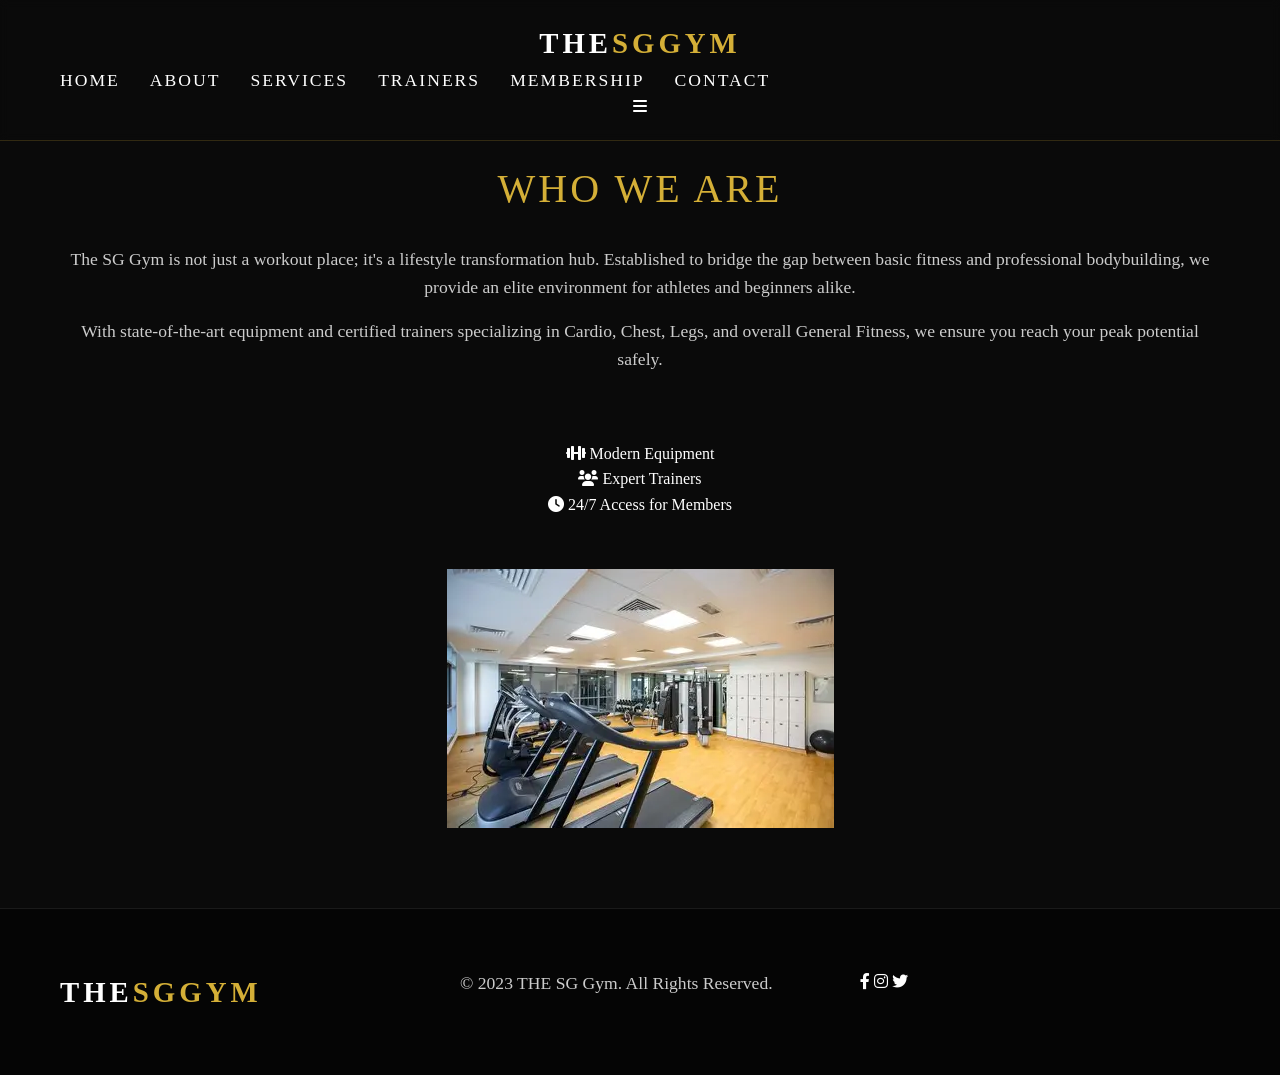
==== about.html @ 9d5d8e11 "Add files via upload" ====
<!DOCTYPE html>
<html lang="en">
<head>
    <meta charset="UTF-8">
    <meta name="viewport" content="width=device-width, initial-scale=1.0">
    <meta name="description" content="The SG Gym - Best Fitness Center in Gurgaon, Manesar, Pachgaon. Join now for Cardio, Chest, Leg training and more.">
    <title>The SG Gym | Transform Your Body</title>
    <link rel="stylesheet" href="style.css">
    <!-- Google Fonts -->
    <link rel="preconnect" href="https://fonts.googleapis.com">
    <link rel="preconnect" href="https://fonts.gstatic.com" crossorigin>
    <link href="https://fonts.googleapis.com/css2?family=Montserrat:wght@400;600;700;900&family=Oswald:wght@500;700&display=swap" rel="stylesheet">
    <!-- Font Awesome for Icons -->
    <link rel="stylesheet" href="https://cdnjs.cloudflare.com/ajax/libs/font-awesome/6.0.0/css/all.min.css">
</head>
<body>

    <!-- Navigation -->
    <nav class="navbar">
        <div class="container">
            <div class="logo">The<span>SG</span><span>Gym</span></div>
            <ul class="nav-links">
                <li><a href="index.html">Home</a></li>
                <li><a href="about.html">About</a></li>
                <li><a href="services.html">Services</a></li>
                <li><a href="trainers.html">Trainers</a></li>
                <li><a href="membership.html">Membership</a></li>
                <li><a href="contact.html">Contact</a></li>
            </ul>
            <div class="hamburger">
                <i class="fas fa-bars"></i>
            </div>
        </div>
    </nav>

<br>
<br>
<br>

  <!-- About Section -->
    <section id="about" class="about section-padding">
        <div class="container">
            <div class="section-heading">
                <h2>Who We Are</h2>
                <div class="line"></div>
            </div>
            <div class="about-grid">
                <div class="about-text">
                    <p>The SG Gym is not just a workout place; it's a lifestyle transformation hub. Established to bridge the gap between basic fitness and professional bodybuilding, we provide an elite environment for athletes and beginners alike.</p>
                    <p>With state-of-the-art equipment and certified trainers specializing in Cardio, Chest, Legs, and overall General Fitness, we ensure you reach your peak potential safely.</p><br><br>
                    <ul class="features-list">
                        <li><i class="fas fa-dumbbell"></i> Modern Equipment</li>
                        <li><i class="fas fa-users"></i> Expert Trainers</li>
                        <li><i class="fas fa-clock"></i> 24/7 Access for Members</li><br><br>
                    </ul>
                </div>
                <div class="about-image" style="display: flex; justify-content: center;">
                    <img src="gyminterior.jpg" alt="Gym Interior" >
               </div>
            </div>
        </div>
    </section>

  <!-- Footer -->
    <footer>
        <div class="container">
            <div class="footer-content">
                <div class="logo">The<span>SG</span><span>Gym</span></div>
                <p>&copy; 2023 THE SG Gym. All Rights Reserved.</p>
                <div class="social-links">
                    <a href="#"><i class="fab fa-facebook-f"></i></a>
                    <a href="#"><i class="fab fa-instagram"></i></a>
                    <a href="#"><i class="fab fa-twitter"></i></a>
                </div>
            </div>
        </div>
    </footer>

</body>
</html>
---- style.css ----
/* style.css */

/* --- Reset & Variables --- */
:root {
    --color-black: #0A0A0A;
    --color-charcoal: #1A1A1A;
    --color-gold: #D4AF37;
    --color-gold-hover: #b5952f;
    --color-white: #FFFFFF;
    --font-primary: "Copperplate Gothic Light", Copperplate, "Times New Roman", serif;
    --transition: all 0.3s ease;
}

* {
    margin: 0;
    padding: 0;
    box-sizing: border-box;
}

body {
    font-family: var(--font-primary);
    background-color: var(--color-black);
    color: var(--color-white);
    line-height: 1.6;
    text-align: center;
}

a {
    text-decoration: none;
    color: inherit;
    transition: var(--transition);
}

ul {
    list-style: none;
}

img {
    max-width: 100%;
    display: block;
}

/* --- Typography --- */
h1, h2, h3, h4 {
    text-transform: uppercase;
    letter-spacing: 3px;
    font-weight: normal;
    color: var(--color-gold);
}

h1 { font-size: 3.5rem; margin-bottom: 1rem; }
h2 { font-size: 2.5rem; margin-bottom: 1.5rem; }
h3 { font-size: 1.5rem; margin-bottom: 1rem; }

p {
    margin-bottom: 1rem;
    font-size: 1.1rem;
    color: #cccccc;
}

/* --- Layout Utilities --- */
.container {
    max-width: 1200px;
    margin: 0 auto;
    padding: 0 20px;
}

.section-padding {
    padding: 80px 0;
}

/* --- Navigation Bar --- */
.navbar {
    position: fixed;
    top: 0;
    width: 100%;
    padding: 20px 0;
    background: rgba(10, 10, 10, 0.8); /* Transparent over hero */
    backdrop-filter: blur(5px);
    z-index: 1000;
    transition: var(--transition);
    border-bottom: 1px solid rgba(212, 175, 55, 0.2);
}

.nav-container {
    display: flex;
    justify-content: space-between;
    align-items: center;
    max-width: 1200px;
    margin: 0 auto;
    padding: 0 20px;
}

.logo {
    font-size: 1.8rem;
    color: var(--color-white);
    font-weight: bold;
    letter-spacing: 4px;
    text-transform: uppercase;
}

.logo span {
    color: var(--color-gold);
}

.nav-links {
    display: flex;
    gap: 30px;
}

.nav-links a {
    font-size: 1.1rem;
    text-transform: uppercase;
    letter-spacing: 2px;
    color: var(--color-white);
    position: relative;
}

.nav-links a::after {
    content: '';
    position: absolute;
    width: 0;
    height: 2px;
    bottom: -5px;
    left: 0;
    background-color: var(--color-gold);
    transition: var(--transition);
}

.nav-links a:hover {
    color: var(--color-gold);
}

.nav-links a:hover::after {
    width: 100%;
}

/* --- Buttons --- */
.btn {
    display: inline-block;
    padding: 15px 35px;
    border: 2px solid var(--color-gold);
    color: var(--color-gold);
    font-size: 1rem;
    text-transform: uppercase;
    letter-spacing: 2px;
    margin: 10px;
    cursor: pointer;
    background: transparent;
    transition: var(--transition);
}

.btn:hover {
    background-color: var(--color-gold);
    color: var(--color-black);
    transform: translateY(-3px);
    box-shadow: 0 5px 15px rgba(212, 175, 55, 0.3);
}

.btn-small {
    padding: 10px 25px;
    font-size: 0.9rem;
}

/* --- Hero Section --- */
.hero {
    height: 100vh;
    background-image: linear-gradient(rgba(0, 0, 0, 0.7), rgba(0, 0, 0, 0.7)), 
                      url('https://images.unsplash.com/photo-1534438327276-14e5300c3a76?ixlib=rb-1.2.1&auto=format&fit=crop&w=1920&q=80');
    background-size: cover;
    background-position: center;
    background-attachment: fixed;
    display: flex;
    justify-content: center;
    align-items: center;
    text-align: center;
    padding-top: 60px; /* Navbar offset */
}

.hero-content {
    max-width: 800px;
    padding: 20px;
}

.hero-subtitle {
    font-size: 1.2rem;
    color: var(--color-white);
    letter-spacing: 2px;
    margin-bottom: 30px;
}

/* --- Features/Cards Grid --- */
.grid-container {
    display: grid;
    grid-template-columns: repeat(auto-fit, minmax(300px, 1fr));
    gap: 30px;
    margin-top: 40px;
}

.card {
    background-color: var(--color-charcoal);
    padding: 40px 20px;
    border: 1px solid rgba(255, 255, 255, 0.05);
    transition: var(--transition);
    text-align: center;
}

.card:hover {
    border-color: var(--color-gold);
    transform: translateY(-10px);
    box-shadow: 0 10px 20px rgba(0, 0, 0, 0.5);
}

.card-icon {
    font-size: 3rem;
    color: var(--color-gold);
    margin-bottom: 20px;
}

/* --- Pricing --- */
.price-card {
    background-color: var(--color-charcoal);
    padding: 50px 20px;
    border: 1px solid rgba(255, 255, 255, 0.1);
    position: relative;
    overflow: hidden;
}

.price-card.featured {
    border: 2px solid var(--color-gold);
    transform: scale(1.05);
    z-index: 2;
}

.price-card.featured:hover {
    transform: scale(1.08);
}

.price-amount {
    font-size: 2.5rem;
    color: var(--color-white);
    margin: 20px 0;
    font-weight: bold;
}

.price-features li {
    margin-bottom: 15px;
    color: #cccccc;
}

/* --- Contact Form --- */
.form-group {
    margin-bottom: 20px;
    text-align: left;
}

.form-control {
    width: 100%;
    padding: 15px;
    background-color: var(--color-charcoal);
    border: 1px solid #333;
    color: var(--color-white);
    font-family: var(--font-primary);
    font-size: 1rem;
}

.form-control:focus {
    outline: none;
    border-color: var(--color-gold);
}

/* --- Footer --- */
footer {
    background-color: #050505;
    padding: 60px 0 20px;
    border-top: 1px solid var(--color-charcoal);
}

.footer-content {
    display: grid;
    grid-template-columns: repeat(auto-fit, minmax(250px, 1fr));
    gap: 40px;
    text-align: left;
    margin-bottom: 40px;
}

.footer-col h4 {
    margin-bottom: 20px;
    font-size: 1.2rem;
}

.footer-col ul li {
    margin-bottom: 10px;
    color: #888;
}

.footer-col ul li a:hover {
    color: var(--color-gold);
}

.copyright {
    text-align: center;
    color: #555;
    padding-top: 20px;
    border-top: 1px solid var(--color-charcoal);
}

/* --- Responsive --- */
@media (max-width: 768px) {
    h1 { font-size: 2.5rem; }
    h2 { font-size: 2rem; }
    
    .nav-links {
        display: none; /* Simplified for pure CSS - in real production requires JS or checkbox hack */
    }
    
    /* Simple Mobile Menu Placeholder */
    .navbar {
        justify-content: center;
    }
    .nav-links { 
        display: flex; 
        gap: 15px;
        flex-wrap: wrap;
        justify-content: center;
    }
    
    .price-card.featured {
        transform: scale(1);
    }
}
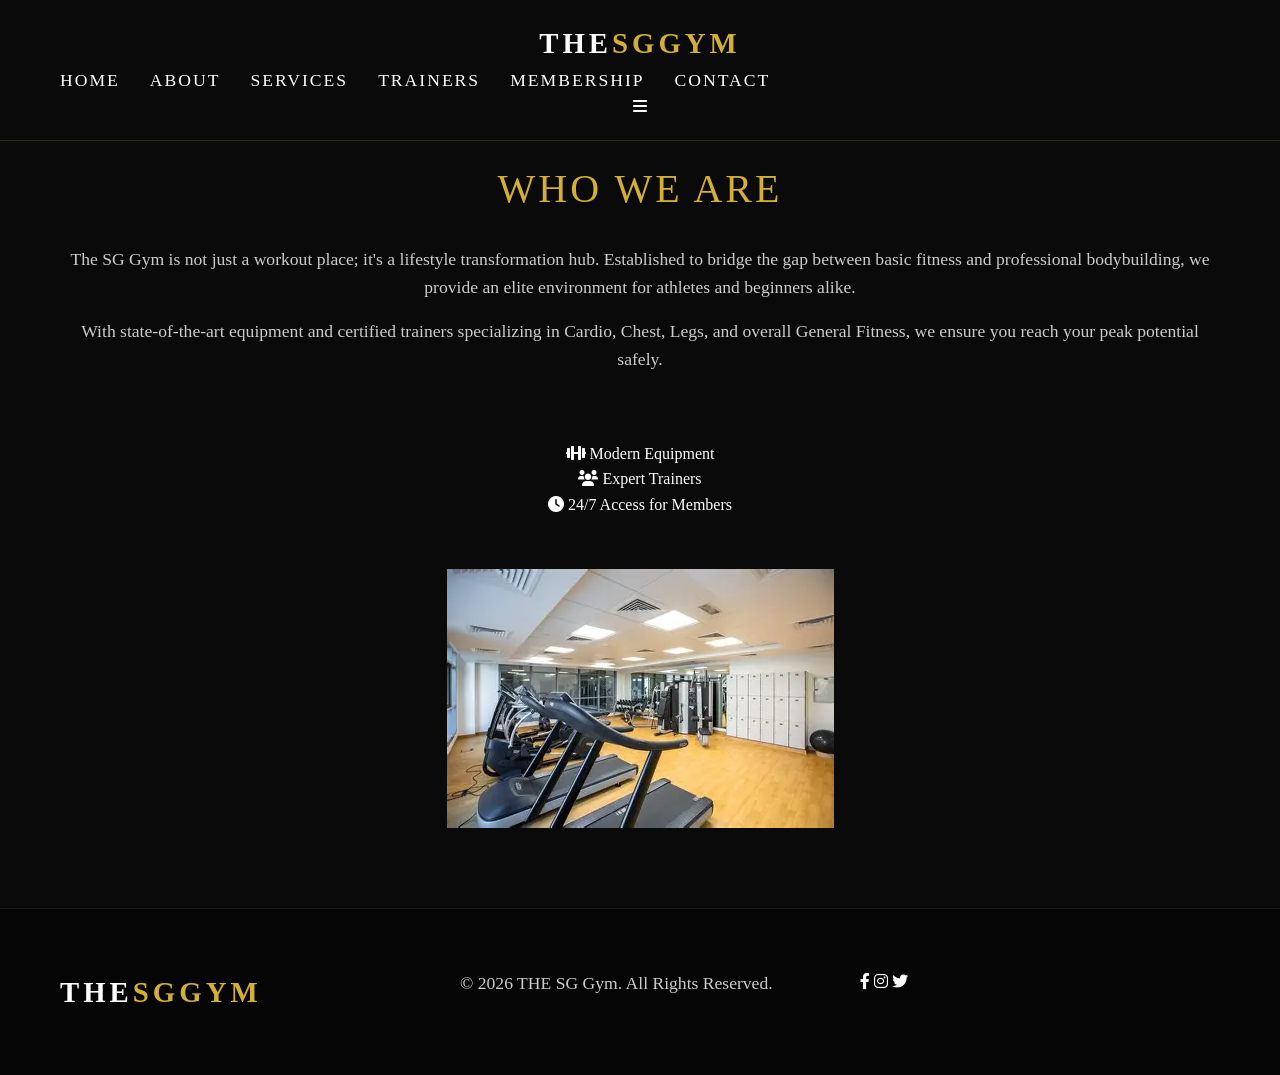
==== commit fd57b5ea: "Update about.html" ====
--- a/about.html
+++ b/about.html
@@ -66,7 +66,7 @@
         <div class="container">
             <div class="footer-content">
                 <div class="logo">The<span>SG</span><span>Gym</span></div>
-                <p>&copy; 2023 THE SG Gym. All Rights Reserved.</p>
+                <p>&copy; 2026 THE SG Gym. All Rights Reserved.</p>
                 <div class="social-links">
                     <a href="#"><i class="fab fa-facebook-f"></i></a>
                     <a href="#"><i class="fab fa-instagram"></i></a>
@@ -77,4 +77,4 @@
     </footer>
 
 </body>
-</html>+</html>
